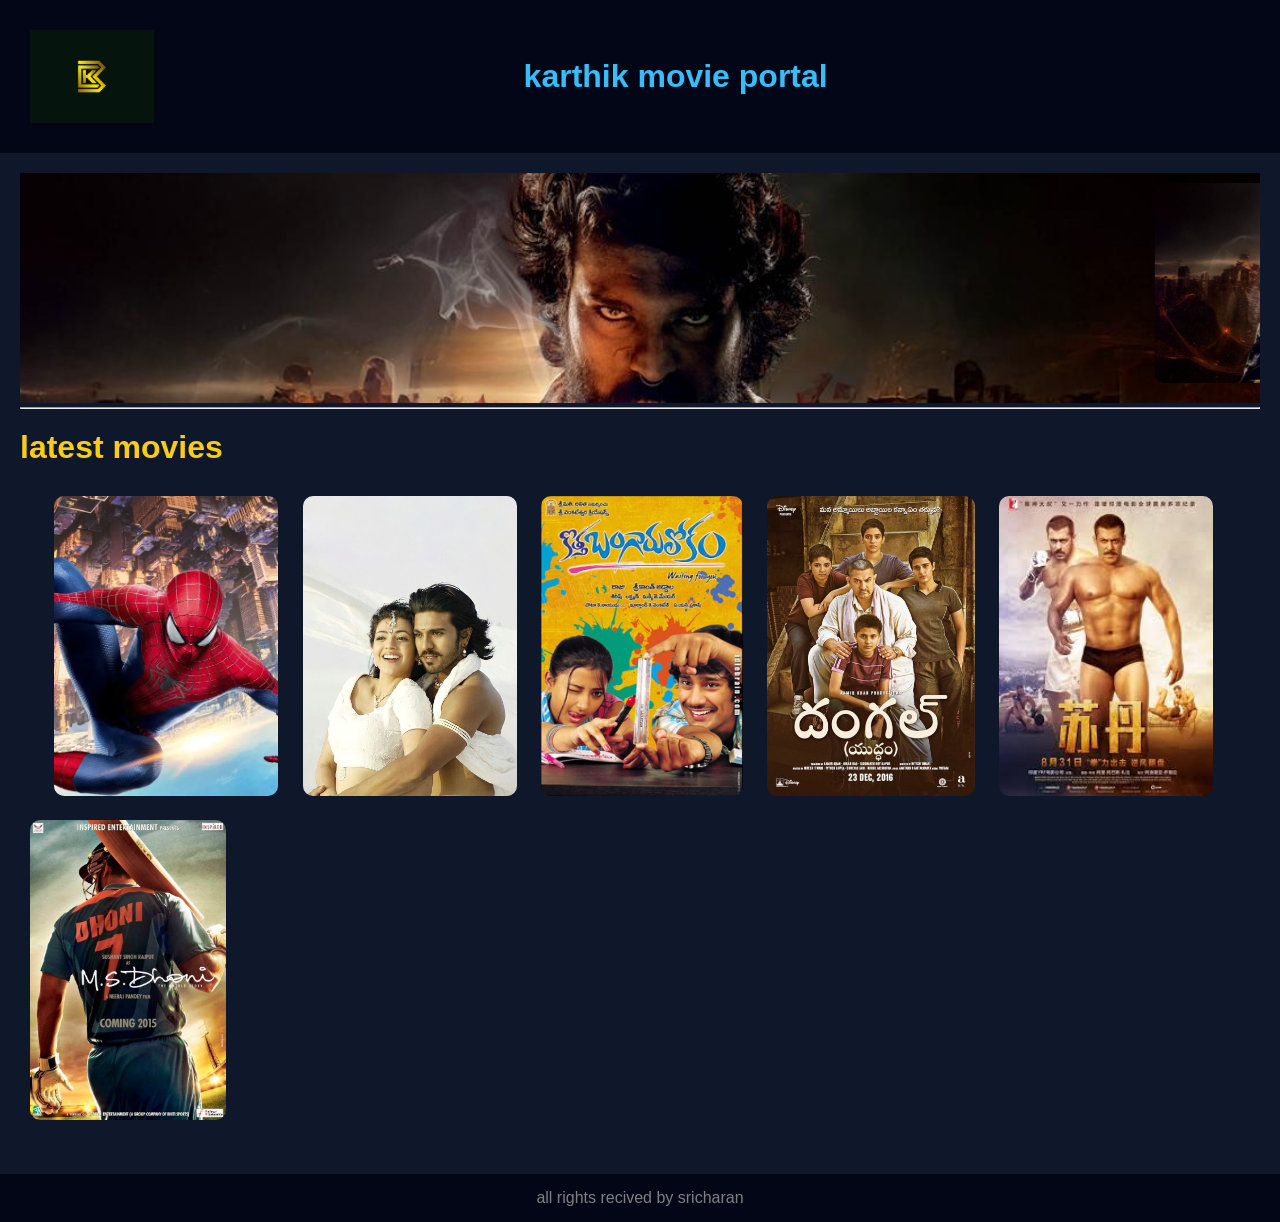
==== index.html @ 4e7977a3 "KARTHIK MOVIES ADDED" ====
<!DOCTYPE html>
<html lang="en">
<head>
    <meta charset="UTF-8">
    <meta name="viewport" content="width=device-width, initial-scale=1.0">
    <title>Karthik-Home</title>
    <link rel="stylesheet" href="/css/style.css">
</head>
<body>
    <header>
         <img src="images/logo.png" alt="" width="10%">
         <h1>karthik movie portal</h1>

    </header>
    <div class="content">
        <marquee> 
            <img src="images/land1.png" alt="" width="400px" height="200px">
             <img src="images/land5.png" alt="" width="400px" height="200px">
              <img src="images/land3.png" alt="" width="400px" height="200px">
              <img src="images/land6.png" alt=""  width="400px" height="200px">
              <img src="images/land7.png" alt="" width="400px" height="200px">

        </marquee>
        <hr>
        <h1>latest movies</h1>
       <a href="movies/movie1.html">
         <img src="images/portal.png" alt="" height="300px">
       </a>
        <a href="movies/movie2.html">
            <img src="images/portal2.png" alt="" height="300px">
        </a>
        <a href="movies/movie3.html">
            <img src="images/portal3.png" alt="" height="300px">
        </a>
        <a href="movies/movie4.html">
            <img src="images/portal5.png" alt="" height="300px">
        </a>
          <a href="movies/movie5.html">
            <img src="images/portal6.png" alt="" height="300px">
        </a>
          <a href="movies/movie6.html">
            <img src="images/portal7.png" alt="" height="300px">
        </a>
        <a href="movies/movie7.html">
            <img src="images/portal8.png" alt="" height="300px">
        </a>

    </div>
    <footer>
        all rights recived by sricharan

    </footer>
   
</body>
</html>
---- css/style.css ----
/* Reset */
* {
    margin: 0;
    padding: 0;
    box-sizing: border-box;
}

/* Body Styling */
body {
    font-family: Arial, sans-serif;
    background-color: #0f172a;
    color: white;
}

/* Header */
header {
    /* text-align: center; */
    display: flex;
    gap: 29%;
    padding: 20px;
    background: #020617;
    align-items: center;
}

header img {
    margin: 10px;
}

header h1 {
    font-size: 32px;
    color: #38bdf8;
}

/* Content Section */
.content {
    padding: 20px;
}

/* Marquee Images */
marquee{
      background:url(/images/land1.png);
      background-repeat: no-repeat;
      background-size: cover;
}
marquee img {
    border-radius: 10px;
    margin-right: 15px;
    transition: transform 0.3s;
}

marquee img:hover {
    transform: scale(1.05);
}

/* Latest Movies Title */
.content h1 {
    margin: 20px 0;
    color: #facc15;
}

/* Movie Posters */
.content a {
    text-decoration: none;
}

.content img {
    margin: 10px;
    border-radius: 10px;
    transition: transform 0.3s, box-shadow 0.3s;
}

.content img:hover {
    transform: scale(1.1);
    box-shadow: 0 0 15px #38bdf8;
}

/* Footer */
footer {
    text-align: center;
    padding: 15px;
    background: #020617;
    margin-top: 20px;
    color: gray;
}
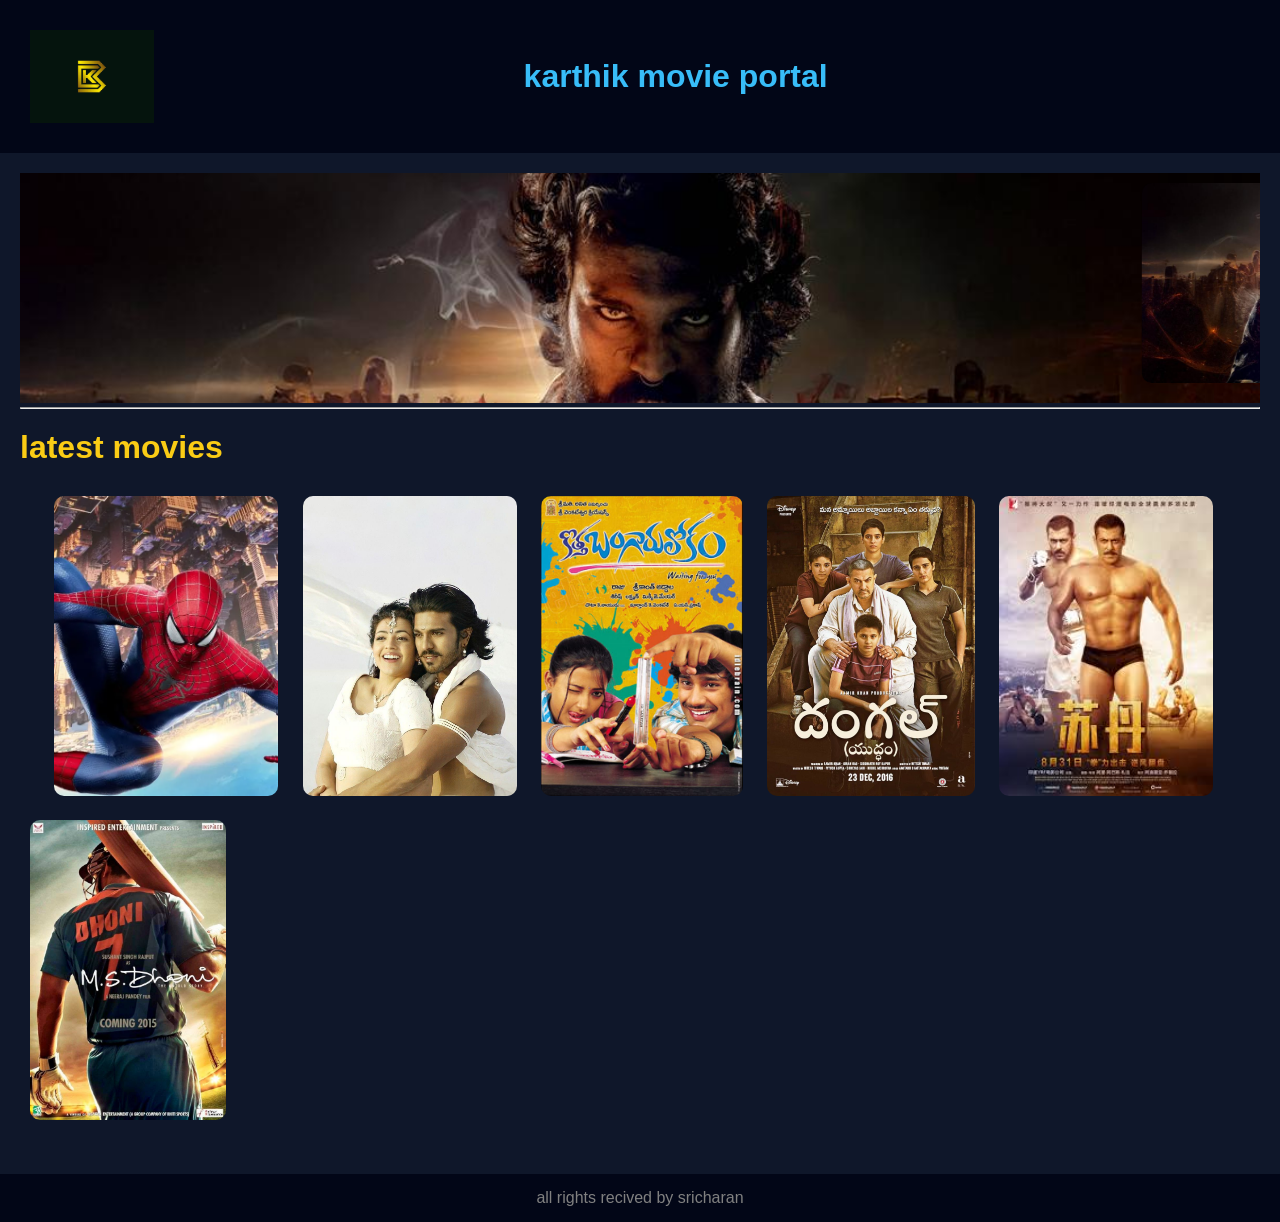
==== commit e19c7430: "UPDATED" ====
--- a/index.html
+++ b/index.html
@@ -4,7 +4,7 @@
     <meta charset="UTF-8">
     <meta name="viewport" content="width=device-width, initial-scale=1.0">
     <title>Karthik-Home</title>
-    <link rel="stylesheet" href="/css/style.css">
+    <link rel="stylesheet" href="./css/style.css">
 </head>
 <body>
     <header>
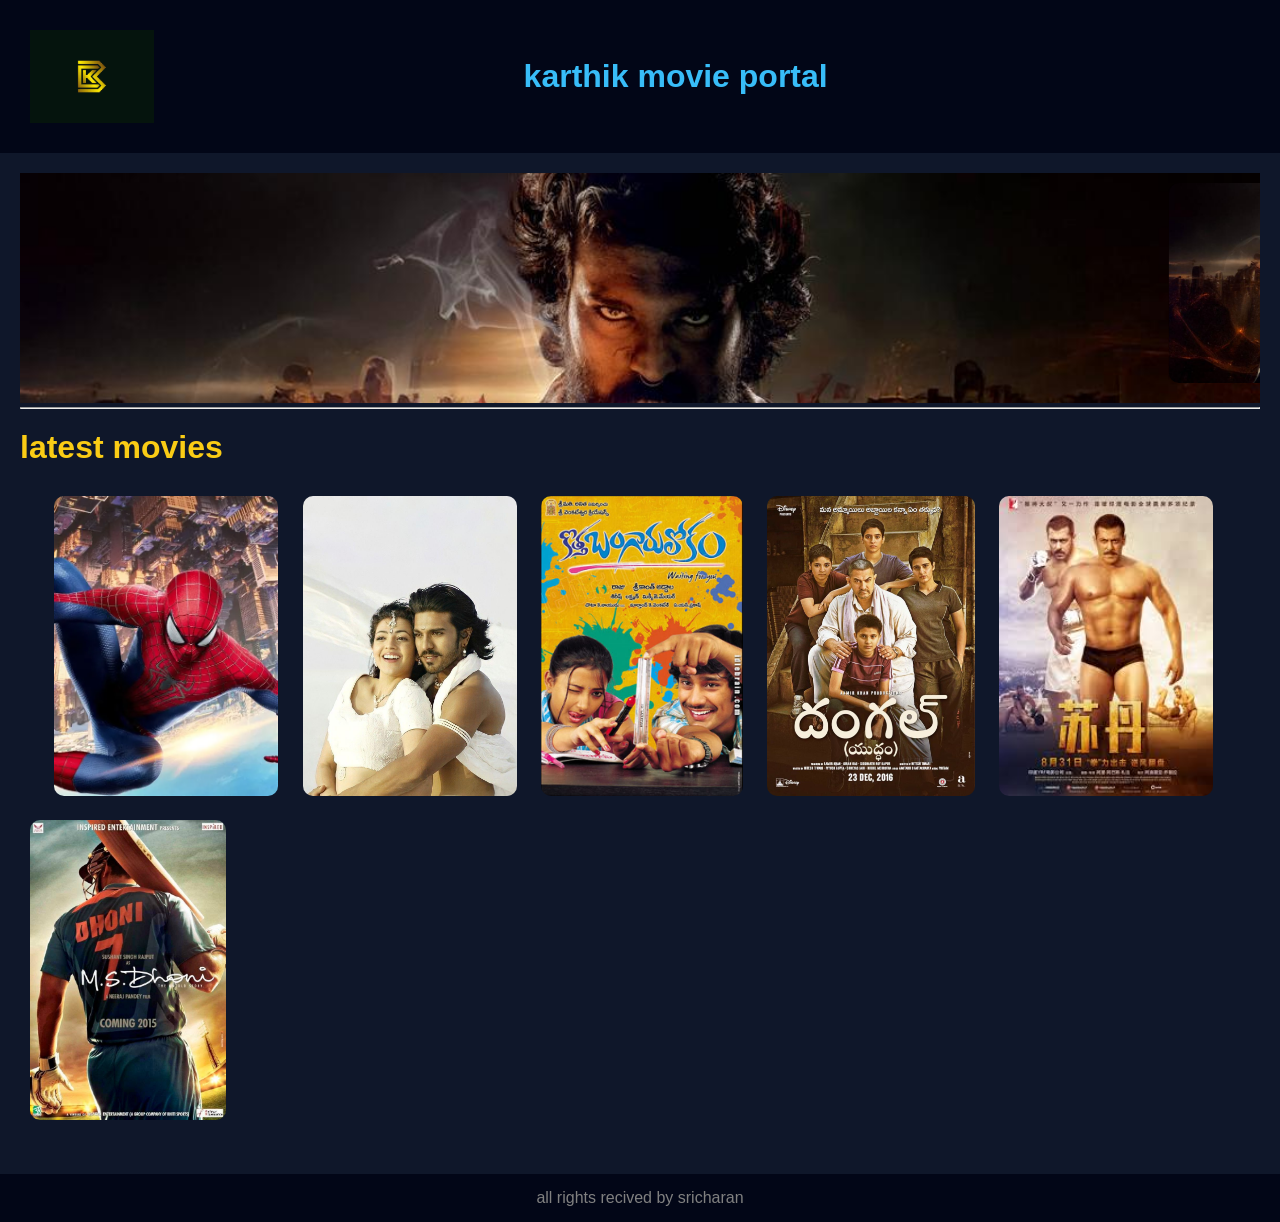
==== commit fd9c5331: "CONFIGURED" ====
--- a/index.html
+++ b/index.html
@@ -23,7 +23,7 @@
         </marquee>
         <hr>
         <h1>latest movies</h1>
-       <a href="movies/movie1.html">
+       <a href="./movies/movie1.html">
          <img src="images/portal.png" alt="" height="300px">
        </a>
         <a href="movies/movie2.html">
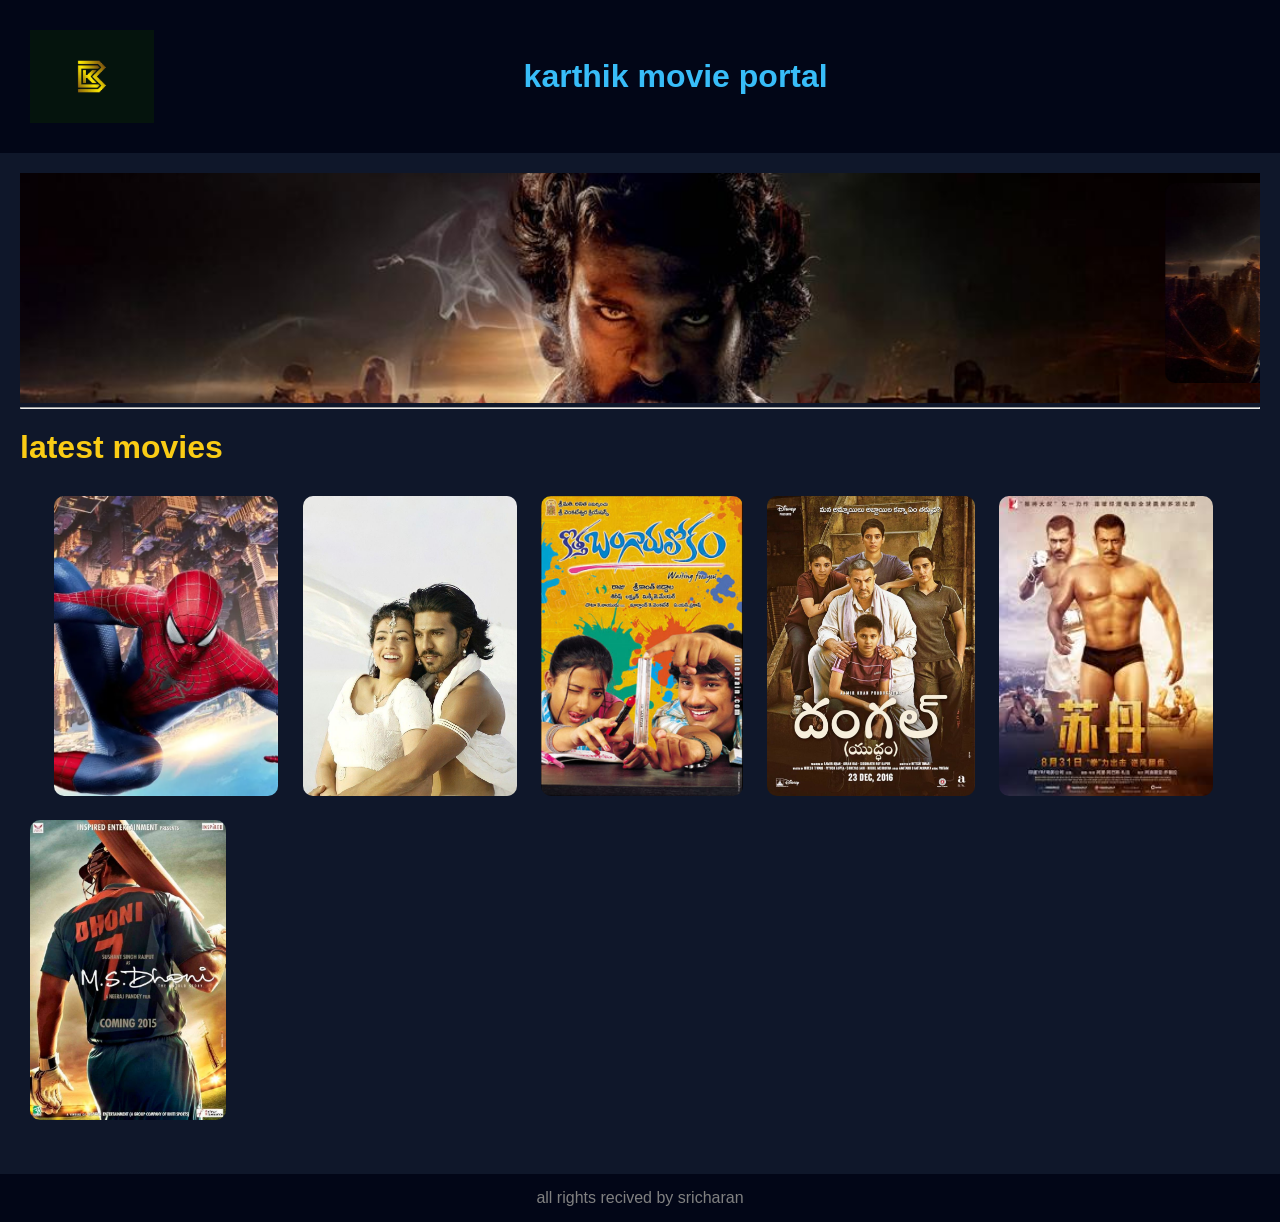
==== commit 7e9bbf4b: "ad" ====
--- a/index.html
+++ b/index.html
@@ -4,7 +4,7 @@
     <meta charset="UTF-8">
     <meta name="viewport" content="width=device-width, initial-scale=1.0">
     <title>Karthik-Home</title>
-    <link rel="stylesheet" href="./css/style.css">
+    <link rel="stylesheet" href="css/style.css">
 </head>
 <body>
     <header>
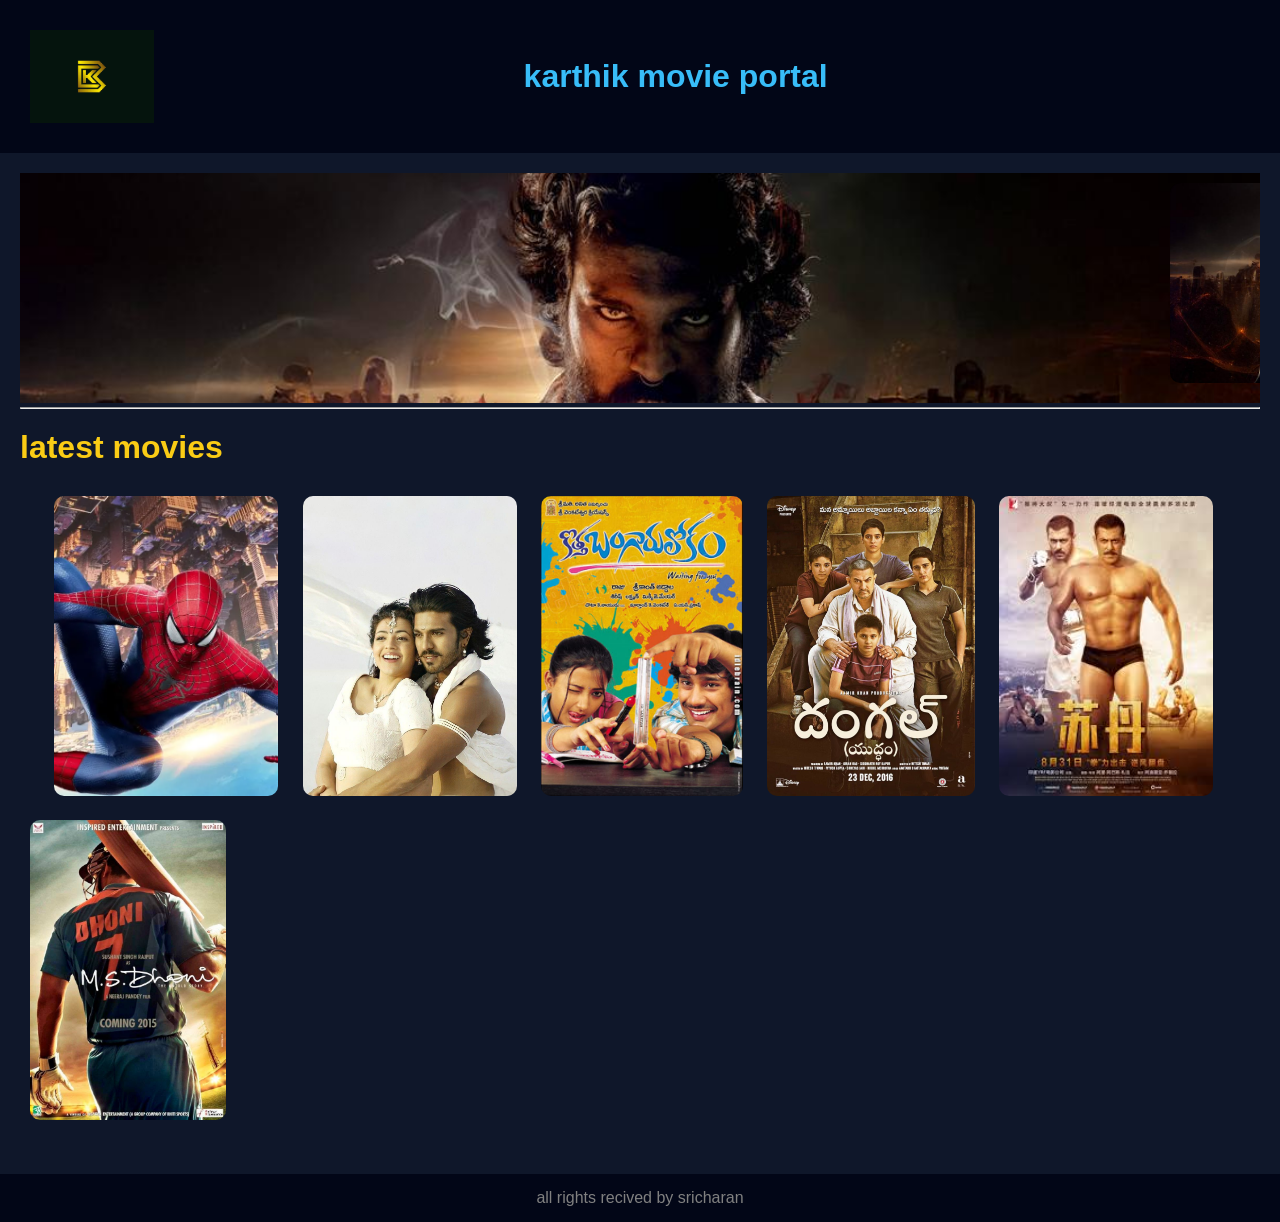
==== commit da4f4261: "changed" ====
--- a/index.html
+++ b/index.html
@@ -23,7 +23,7 @@
         </marquee>
         <hr>
         <h1>latest movies</h1>
-       <a href="./movies/movie1.html">
+       <a href="movies/movie1.html">
          <img src="images/portal.png" alt="" height="300px">
        </a>
         <a href="movies/movie2.html">
